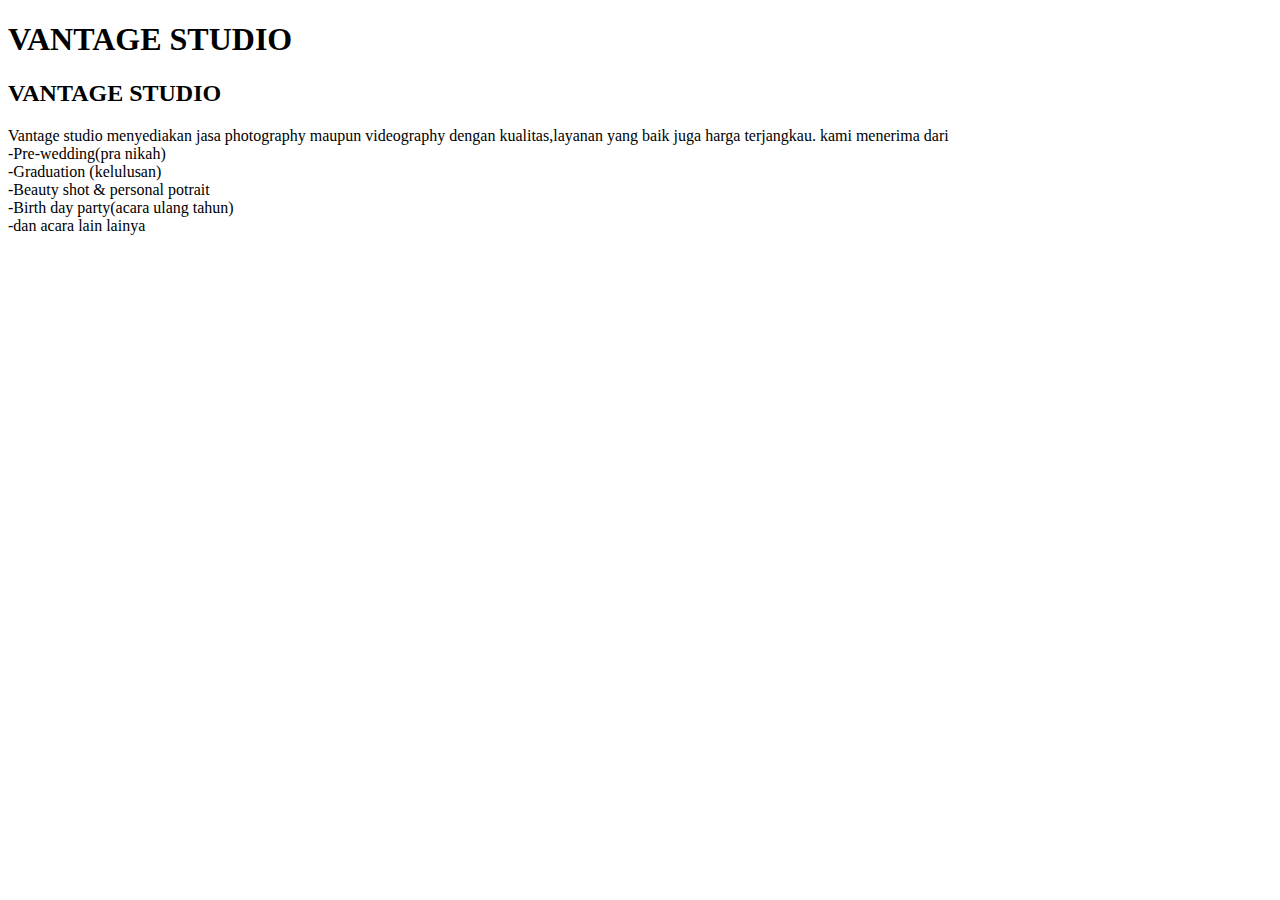
==== index.html @ 5047ae6c "Add files via upload" ====
<!DOCTYPE html>
<html lang="en">
    <head>
 <title>jasa photography & video graphy</title>
    </head>
<body></body>
<header>
</header>
<h1> VANTAGE STUDIO</h1>
<H2>VANTAGE STUDIO</H2>
<header>Vantage studio menyediakan jasa photography maupun videography dengan kualitas,layanan yang baik juga harga terjangkau.
    kami menerima dari 
</header>
<header> -Pre-wedding(pra nikah)</header>
<header>-Graduation (kelulusan)</header>
<header>-Beauty shot & personal potrait</header>
<header>-Birth day party(acara ulang tahun)</header>
<header> -dan acara lain lainya</header>
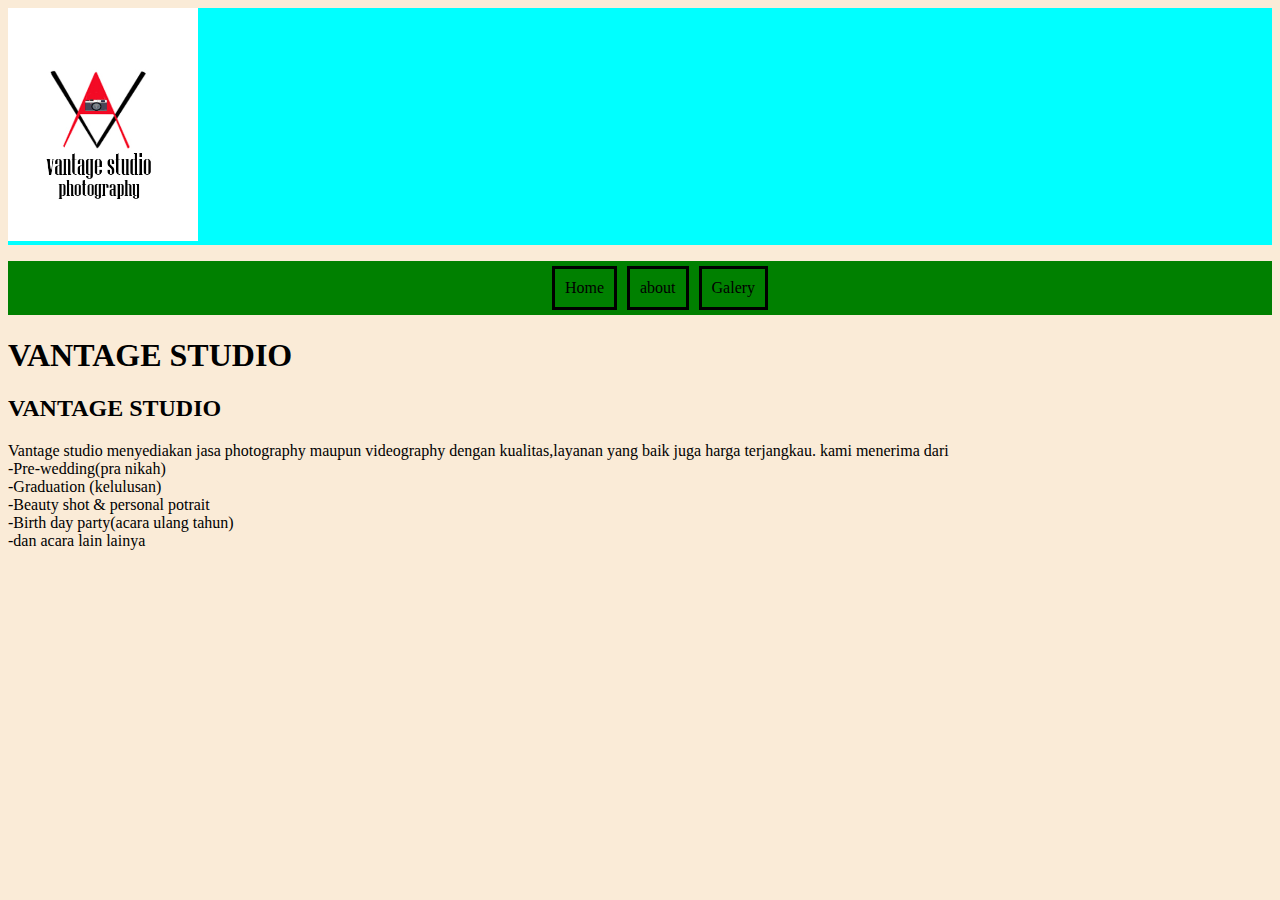
==== commit 49e53d4b: "Add files via upload" ====
--- a/index.html
+++ b/index.html
@@ -1,9 +1,23 @@
 <!DOCTYPE html>
 <html lang="en">
     <head>
- <title>jasa photography & video graphy</title>
+ <title>jasa photography</title>
+ <link rel="stylesheet"href="style.css"
     </head>
-<body></body>
+<body>
+    <div class="container-content">
+        <img src="vantage.jpg"class="img-content"/>
+    </div>
+<!-- navigation bar -->
+<div class="container-navbar">
+<ul class="ul-navbar">
+<li class="li-navbar">Home</li>
+<li class="li-navbar">about</li>
+<li class="li-navbar">Galery</li>
+
+</ul>
+</div>
+<!--navigation bar selesai-->
 <header>
 </header>
 <h1> VANTAGE STUDIO</h1>
@@ -16,3 +30,6 @@
 <header>-Beauty shot & personal potrait</header>
 <header>-Birth day party(acara ulang tahun)</header>
 <header> -dan acara lain lainya</header>
+<!--content 1-->
+
+
--- a/style.css
+++ b/style.css
@@ -0,0 +1,39 @@
+body {
+    background-color: antiquewhite;
+}
+div{
+    background-color:green;
+    width: 100;
+}
+
+.container.navbar{
+    background-color: #333#;
+    width:100%;
+    height:100px;
+}
+.ul-navbar{
+background-color:;
+
+display:flex;
+justify-content: center;
+
+}
+     
+.li-navbar{
+    border:3px solid black;
+    list-style-type:none;
+    padding:10px;
+    margin: 5px;
+}
+.container.navbar{
+    background-color: black
+    .img;
+}
+.container-content{
+background-color: aqua;
+
+}
+.img-content{
+    width: 15%;
+    height:15%;
+}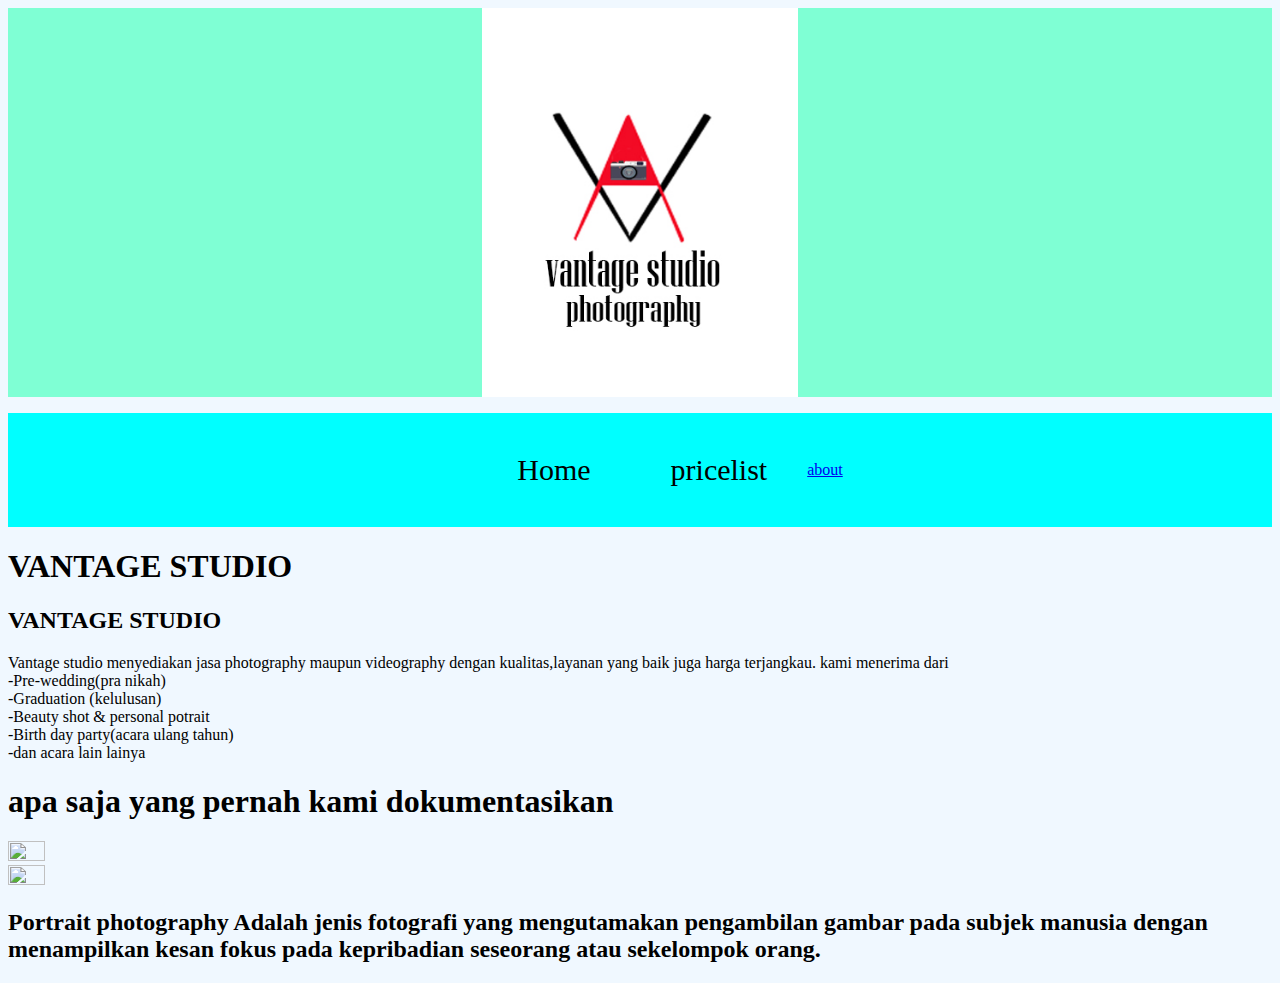
==== commit e79660fd: "Add files via upload" ====
--- a/index.html
+++ b/index.html
@@ -12,8 +12,8 @@
 <div class="container-navbar">
 <ul class="ul-navbar">
 <li class="li-navbar">Home</li>
-<li class="li-navbar">about</li>
-<li class="li-navbar">Galery</li>
+<li class="li-navbar">pricelist</li>
+<a href="about.html">about</a>
 
 </ul>
 </div>
@@ -32,4 +32,15 @@
 <header> -dan acara lain lainya</header>
 <!--content 1-->
 
+<h1>apa saja yang pernah kami dokumentasikan</h1>
+<img src="sayang.JPG"class="felin-jpg"/>
+<IMG SRC="meta1.JPG"CLASS="felinn-jpg"/>
 
+
+
+
+
+<h2>Portrait photography Adalah jenis fotografi yang mengutamakan pengambilan gambar pada subjek manusia dengan menampilkan kesan fokus pada 
+    kepribadian seseorang atau sekelompok orang.
+</h2>
+
--- a/style.css
+++ b/style.css
@@ -1,8 +1,8 @@
 body {
-    background-color: antiquewhite;
+    background-color: aliceblue;
 }
 div{
-    background-color:green;
+    background-color:white;
     width: 100;
 }
 
@@ -12,28 +12,58 @@
     height:100px;
 }
 .ul-navbar{
-background-color:;
+background-color:aqua;
 
 display:flex;
 justify-content: center;
+align-items: center;
 
 }
      
 .li-navbar{
-    border:3px solid black;
+    border:5px solidack;
     list-style-type:none;
-    padding:10px;
-    margin: 5px;
+    padding:15px;
+    margin: 25px;
+    font-size: 30px;
 }
 .container.navbar{
     background-color: black
-    .img;
+    
 }
 .container-content{
-background-color: aqua;
+background-color:aquamarine;
+
+justify-content: center;
+align-items: center;
+display: flex;
 
 }
+
 .img-content{
-    width: 15%;
-    height:15%;
+    width: 25%;
+    height:25%;
+}
+.content-setting{
+    justify-content: left;
+    align-items: last baseline;
+}
+.ferry-content{
+    width: 25%;
+    height: 25%;
+    align-items: first baseline;
+    display: flex;
+    justify-content: first baseline;
+}
+.felin-jpg{
+    width: 17%;
+height: 10%;
+align-items: first baseline;
+display: flex;
+justify-content: first baseline;
+}
+.felinn-jpg{
+    width:17%;
+    height: 10%;
+    
 }